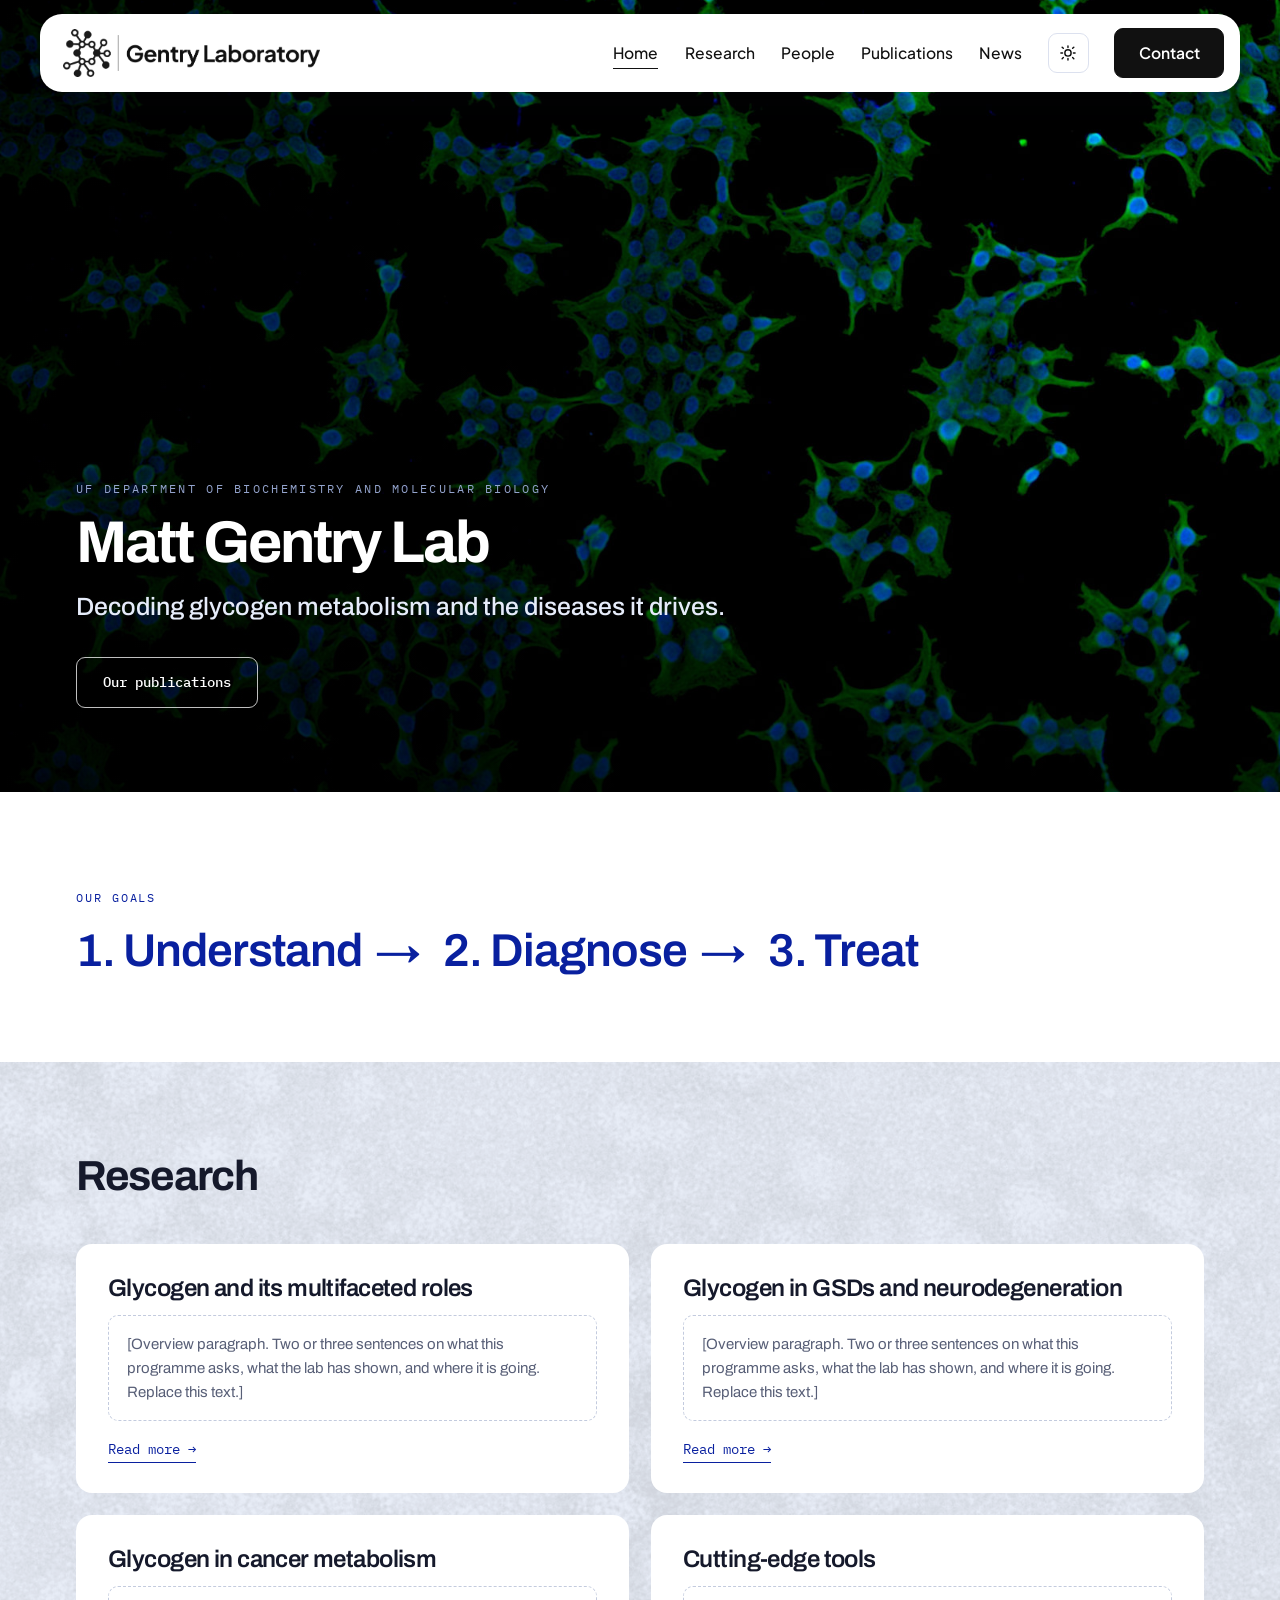
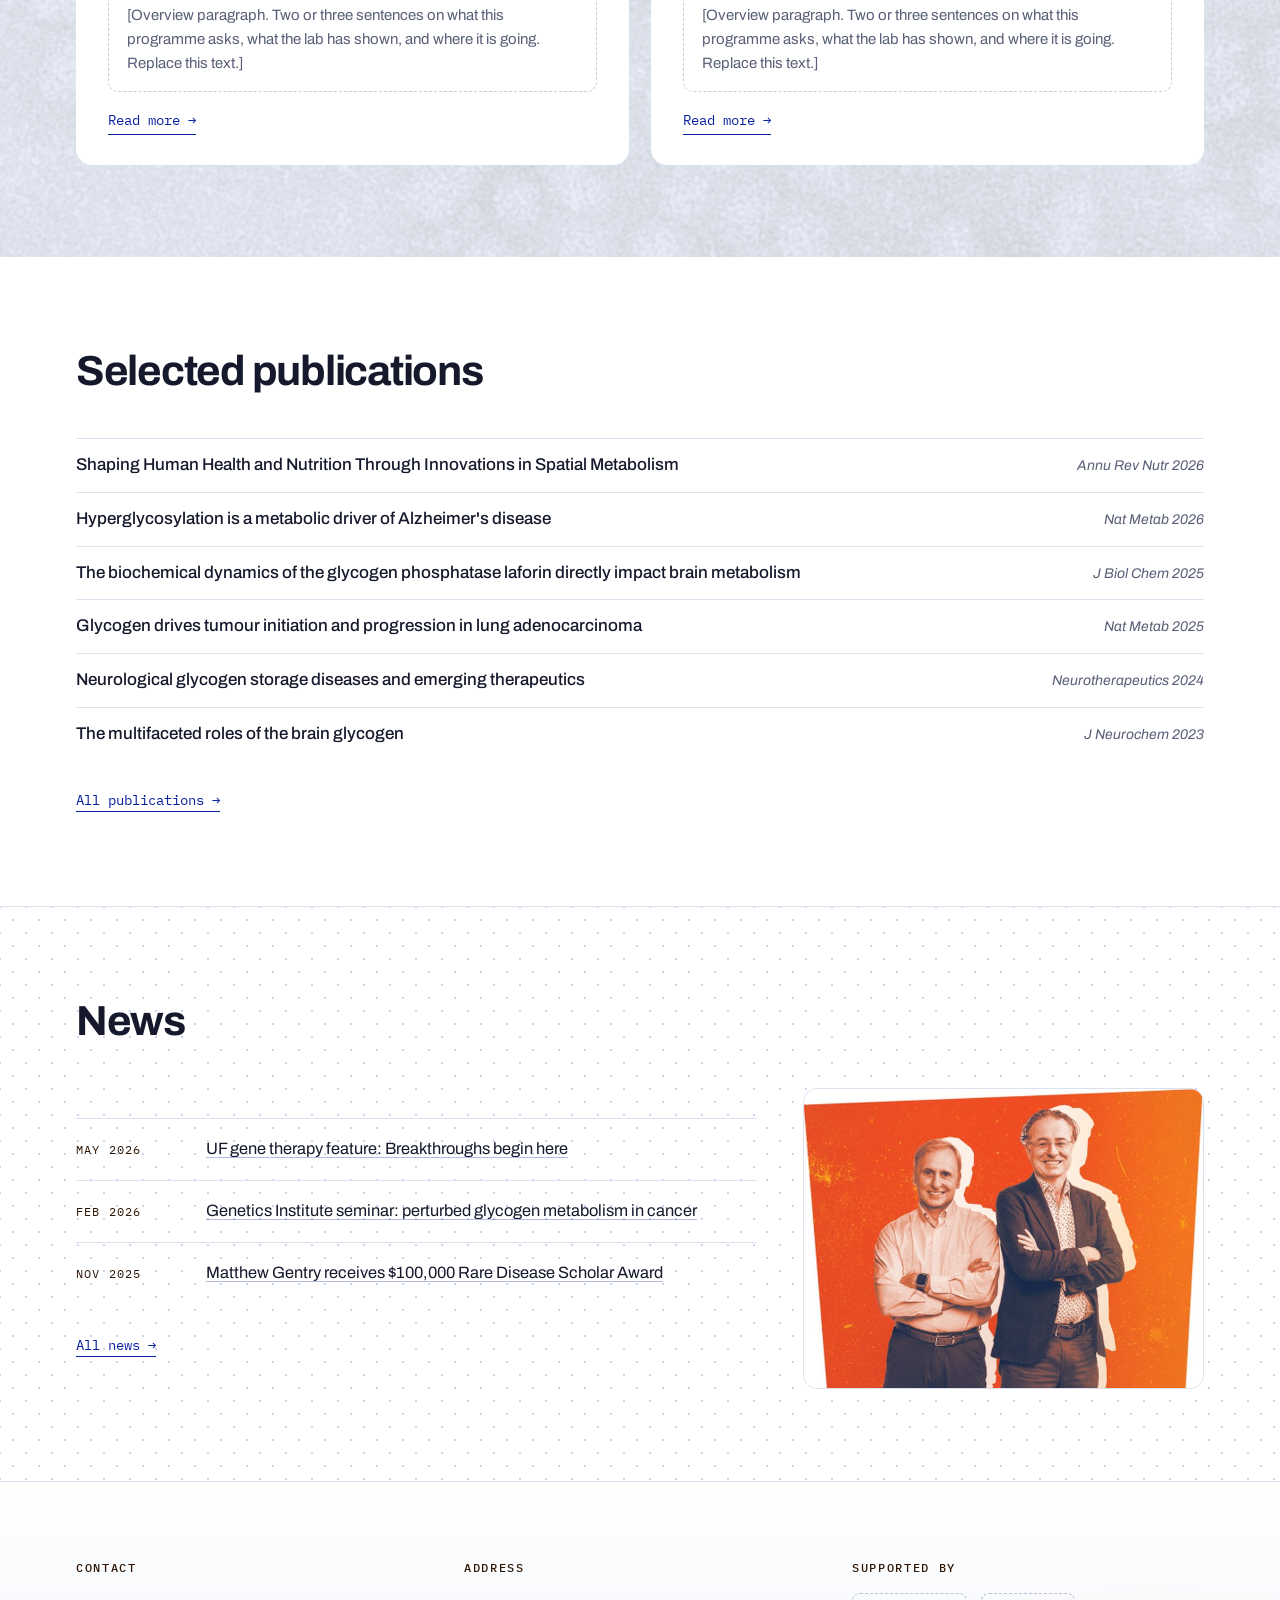
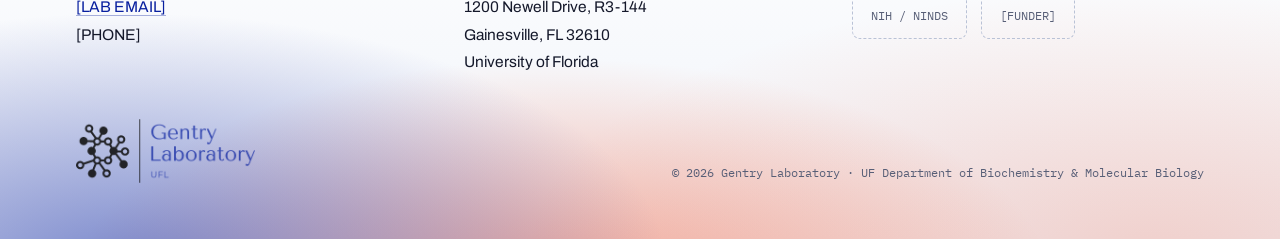
==== index.html @ 94744231 "Update index.html" ====
<!doctype html>
<html lang="en">
<head>
<meta charset="utf-8">
<meta name="viewport" content="width=device-width,initial-scale=1">
<title>Gentry Laboratory</title>
<meta name="description" content="The Gentry Laboratory at the University of Florida studies glycogen metabolism and the diseases glycogen drives.">
<link rel="icon" href="assets/favicon-simple-512.png" type="image/png" sizes="512x512">
<link rel="icon" href="assets/favicon-simple-32.png" type="image/png" sizes="32x32">
<link rel="apple-touch-icon" href="assets/apple-touch-icon.png">
<meta name="robots" content="noindex">
<script>(function(){try{var r=document.documentElement,q=matchMedia("(prefers-color-scheme: dark)");function set(d){r.classList.toggle("dark",d);}var t=localStorage.getItem("gl-theme");set(t?t==="dark":q.matches);if(!t)q.addEventListener("change",function(e){if(!localStorage.getItem("gl-theme"))set(e.matches);});}catch(e){}})();</script>
<link rel="preconnect" href="https://fonts.googleapis.com">
<link rel="preconnect" href="https://fonts.gstatic.com" crossorigin>
<link rel="stylesheet" href="https://fonts.googleapis.com/css2?family=Archivo:wght@400;500;600;700&family=Plus+Jakarta+Sans:wght@400;500;700&family=IBM+Plex+Mono:wght@400;500&display=swap">
<link rel="stylesheet" href="assets/site.css?v=2a175219">
</head>
<body>
<div class="headwrap">
  <header class="head">
    <a href="index.html" aria-label="Gentry Laboratory, home"><img src="assets/logo-lockup.png" alt="Gentry Laboratory, University of Florida"></a>
    <nav class="nav">
      <a href="index.html" class="on">Home</a>
      <span class="navitem"><a href="index.html#research">Research</a><span class="dropwrap"><span class="drop"><a href="index.html#r1">Glycogen and its multifaceted roles</a><a href="index.html#r2">Glycogen in GSDs and neurodegeneration</a><a href="index.html#r3">Glycogen in cancer metabolism</a><a href="index.html#r4">Cutting-edge tools</a></span></span></span>
      <span class="navitem"><a href="people.html">People</a><span class="dropwrap"><span class="drop"><a href="people.html#pi">Principal Investigator</a><a href="people.html#postdocs">Postdoctoral Associates</a><a href="people.html#phd-students">PhD Students</a><a href="people.html#masters-students">Master's Students</a><a href="people.html#staff">Staff</a><a href="people.html#undergraduates">Undergraduate Researchers</a><a href="people.html#alumni">Alumni</a></span></span></span>
      <a href="publications.html">Publications</a>
      <a href="news.html">News</a>
    </nav>
    <button class="themebtn" type="button" id="themebtn" aria-label="Switch colour theme"><svg class="sun" viewBox="0 0 24 24" fill="none" stroke="currentColor" stroke-width="1.9" stroke-linecap="round" aria-hidden="true"><circle cx="12" cy="12" r="4.2"/><path d="M12 2.5v2.2M12 19.3v2.2M4.2 4.2l1.6 1.6M18.2 18.2l1.6 1.6M2.5 12h2.2M19.3 12h2.2M4.2 19.8l1.6-1.6M18.2 5.8l1.6-1.6"/></svg><svg class="moon" viewBox="0 0 24 24" fill="none" stroke="currentColor" stroke-width="1.9" stroke-linecap="round" stroke-linejoin="round" aria-hidden="true"><path d="M20.5 14.6A8.6 8.6 0 0 1 9.4 3.5a8.6 8.6 0 1 0 11.1 11.1Z"/></svg></button>
    <a class="btn" href="contact.html">Contact</a>
  </header>
</div>
<section class="hero" id="top">
  <img class="bg" src="assets/hero-1600.jpg" srcset="assets/hero-1000.jpg 1000w, assets/hero-1600.jpg 1600w, assets/hero-2400.jpg 2400w" sizes="100vw" alt="Fluorescence micrograph from the Gentry Lab: clusters of cultured cells with green cytoskeletal staining and blue nuclei on a black field">
  <div class="scrim"></div>
  <div class="scrim2"></div>
  <div class="hero-in">
    <div class="shell">
      <p class="eyebrow">UF Department of Biochemistry and Molecular Biology</p>
      <h1>Matt Gentry Lab</h1>
      <p class="tagline">Decoding glycogen metabolism and the diseases it drives.</p>
      <div class="cta">
        <a class="btn light" href="publications.html">Our publications</a>
      </div>
    </div>
  </div>
</section>

<section class="approach shell">
  <div class="top">
    <p class="eyebrow">Our goals</p>
    <p class="arc">
      <span class="cell">1. Understand <span class="ar">&rarr;</span></span>
      <span class="cell">2. Diagnose <span class="ar">&rarr;</span></span>
      <span class="cell">3. Treat</span>
    </p>
  </div>
</section>

<section class="research" id="research">
  <div class="shell">
    <h2 class="pagetitle" style="margin-bottom:44px">Research</h2>
    <div class="pillars">
      <div class="pillar" id="r1"><h3>Glycogen and its multifaceted roles</h3><p class="ph-block">[Overview paragraph. Two or three sentences on what this programme asks, what the lab has shown, and where it is going. Replace this text.]</p><a class="more" href="#">Read more &rarr;</a></div>
      <div class="pillar" id="r2"><h3>Glycogen in GSDs and neurodegeneration</h3><p class="ph-block">[Overview paragraph. Two or three sentences on what this programme asks, what the lab has shown, and where it is going. Replace this text.]</p><a class="more" href="#">Read more &rarr;</a></div>
      <div class="pillar" id="r3"><h3>Glycogen in cancer metabolism</h3><p class="ph-block">[Overview paragraph. Two or three sentences on what this programme asks, what the lab has shown, and where it is going. Replace this text.]</p><a class="more" href="#">Read more &rarr;</a></div>
      <div class="pillar" id="r4"><h3>Cutting-edge tools</h3><p class="ph-block">[Overview paragraph. Two or three sentences on what this programme asks, what the lab has shown, and where it is going. Replace this text.]</p><a class="more" href="#">Read more &rarr;</a></div>
    </div>
  </div>
</section>


<section class="pubs" id="publications">
  <div class="shell">
    <h2 class="pagetitle" style="margin-bottom:44px">Selected publications</h2>
    <div class="publist">
      <a target="_blank" rel="noopener" class="pubitem compact" href="https://pubmed.ncbi.nlm.nih.gov/42154815/"><span class="pubtitle">Shaping Human Health and Nutrition Through Innovations in Spatial Metabolism</span><span class="pubjournal">Annu Rev Nutr 2026</span></a>
      <a target="_blank" rel="noopener" class="pubitem compact" href="https://pubmed.ncbi.nlm.nih.gov/42265388/"><span class="pubtitle">Hyperglycosylation is a metabolic driver of Alzheimer's disease</span><span class="pubjournal">Nat Metab 2026</span></a>
      <a target="_blank" rel="noopener" class="pubitem compact" href="https://pubmed.ncbi.nlm.nih.gov/41443417/"><span class="pubtitle">The biochemical dynamics of the glycogen phosphatase laforin directly impact brain metabolism</span><span class="pubjournal">J Biol Chem 2025</span></a>
      <a target="_blank" rel="noopener" class="pubitem compact" href="https://pubmed.ncbi.nlm.nih.gov/40069440/"><span class="pubtitle">Glycogen drives tumour initiation and progression in lung adenocarcinoma</span><span class="pubjournal">Nat Metab 2025</span></a>
      <a target="_blank" rel="noopener" class="pubitem compact" href="https://pubmed.ncbi.nlm.nih.gov/39277505/"><span class="pubtitle">Neurological glycogen storage diseases and emerging therapeutics</span><span class="pubjournal">Neurotherapeutics 2024</span></a>
      <a target="_blank" rel="noopener" class="pubitem compact" href="https://pubmed.ncbi.nlm.nih.gov/37554056/"><span class="pubtitle">The multifaceted roles of the brain glycogen</span><span class="pubjournal">J Neurochem 2023</span></a>
    </div>
    <div style="margin-top:26px"><a class="more" href="publications.html">All publications &rarr;</a></div>
  </div>
</section>

<section class="news" id="news">
  <div class="shell">
  <h2 class="pagetitle" style="margin-bottom:44px">News</h2>
  <div class="newshome">
    <div class="newscol">
    <div class="newsitem"><span class="d">May 2026</span><span class="x"><a target="_blank" rel="noopener" href="https://floridaphysician.med.ufl.edu/2026/05/22/breakthroughs-begin-here/">UF gene therapy feature: Breakthroughs begin here</a></span></div>
    <div class="newsitem"><span class="d">Feb 2026</span><span class="x"><a target="_blank" rel="noopener" href="https://www.facebook.com/watch/?v=944031398188095">Genetics Institute seminar: perturbed glycogen metabolism in cancer</a></span></div>
    <div class="newsitem"><span class="d">Nov 2025</span><span class="x"><a target="_blank" rel="noopener" href="https://www.oxfordharrington.org/events-news/news/oxford-harrington-rare-disease-centre-announces-2025-scholars-advancing-promising-treatments">Matthew Gentry receives $100,000 Rare Disease Scholar Award</a></span></div>
      <div style="margin-top:28px"><a class="more" href="news.html">All news &rarr;</a></div>
    </div>
    <a target="_blank" rel="noopener" class="newshero" href="https://floridaphysician.med.ufl.edu/2026/05/22/breakthroughs-begin-here/" aria-label="Breakthroughs begin here"><img src="assets/news-gene-therapy.jpg" alt="" style="object-position:center top"></a>
  </div>
  </div>
</section>

<footer class="foot">
  <div class="shell">
    <div class="footgrid">
      <div>
        <h4>Contact</h4>
        <p><a href="mailto:[LAB EMAIL]">[LAB EMAIL]</a><br>[PHONE]</p>
      </div>
      <div>
        <h4>Address</h4>
        <p>1200 Newell Drive, R3-144<br>Gainesville, FL 32610<br>University of Florida</p>
      </div>
      <div>
        <h4>Supported by</h4>
        <div class="funders"><span class="funder">NIH / NINDS</span><span class="funder">[FUNDER]</span></div>
      </div>
    </div>
    <div class="footlogo">
      <img class="flogo" src="assets/logo-stack.png" alt="Gentry Laboratory">
      <span class="copy">© 2026 Gentry Laboratory · UF Department of Biochemistry &amp; Molecular Biology</span>
    </div>
  </div>
</footer>
<script>
(function(){
  var els=[document.querySelector(".headwrap"),document.querySelector(".filterbar")].filter(Boolean);
  if(!els.length) return;
  var veil=document.querySelector(".topveil");
  var last=window.scrollY, queued=false;
  var quiet=location.hash?Date.now()+1400:0;
  document.addEventListener("click",function(ev){
    var a=ev.target.closest&&ev.target.closest('a[href*="#"]');
    if(a) quiet=Date.now()+1400;
  },true);
  function show(y){
    els.forEach(function(e){e.classList.remove("tuck");});
    if(veil) veil.classList[y>260?"add":"remove"]("show");
  }
  function onScroll(){
    var y=window.scrollY, d=y-last;
    if(Date.now()<quiet || Math.abs(d)>600){ show(y); last=y; queued=false; return; }
    if(Math.abs(d)>5){
      if(d>0 && y>260){
        els.forEach(function(e){e.classList.add("tuck");});
        if(veil) veil.classList.remove("show");
      } else if(d<0){ show(y); }
      last=y;
    }
    queued=false;
  }
  window.addEventListener("scroll",function(){
    if(!queued){queued=true;requestAnimationFrame(onScroll);}
  },{passive:true});
  window.addEventListener("hashchange",function(){ quiet=Date.now()+1400; show(window.scrollY); last=window.scrollY; });
})();
(function(){
  var btn=document.getElementById("themebtn"); if(!btn) return;
  btn.addEventListener("click",function(){
    var root=document.documentElement, dark=root.classList.toggle("dark");
    try{ localStorage.setItem("gl-theme", dark?"dark":"light"); }catch(e){}
  });
})();
</script>

<!-- Cloudflare Web Analytics (skipped on opted-out devices) -->
<script>(function(){
  var q = location.search;
  try{
    if (q.indexOf("noanalytics=1") > -1) localStorage.setItem("gl-noanalytics","1");
    else if (q.indexOf("analytics=1") > -1) localStorage.removeItem("gl-noanalytics");
    if (localStorage.getItem("gl-noanalytics") === "1") return;
  }catch(e){}
  var t = document.createElement("script");
  t.type = "module";
  t.src = "https://static.cloudflareinsights.com/beacon.min.js";
  t.setAttribute("data-cf-beacon", '{"token": "f812dd72ef894d2ea5d8bd4d381425f9"}');
  document.head.appendChild(t);
})();</script>
<!-- End Cloudflare Web Analytics -->
</body>
</html>
---- assets/site.css ----
:root{
  --blue:#09209F; --blue-deep:#050F63; --brown:#2E1706;
  --peri:#E8EDF7; --grey:#F2F2F2; --white:#FFFFFF;
  --ink:#15192B; --muted:#585F77; --line:#DCE1EF;
  --shell:1240px; --pad:56px;
}
*{box-sizing:border-box;}
html{scroll-behavior:smooth;}
body{
  margin:0;background:var(--white);color:var(--ink);
  font-family:"Archivo",system-ui,-apple-system,"PingFang SC","Microsoft YaHei",sans-serif;
  font-size:17px;line-height:1.62;-webkit-font-smoothing:antialiased;overflow-x:hidden;
}
a{color:var(--blue);}
a:hover{color:var(--blue-deep);}
:focus-visible{outline:2px solid var(--blue);outline-offset:3px;border-radius:2px;}
img{max-width:100%;display:block;}
/* ---------- dark theme (class on <html>) ---------- */
.dark body{background:#0A0D16;color:#E9EDF8;}
.dark .head{background:#141A2E;box-shadow:0 2px 6px rgba(0,0,0,.40),0 18px 44px rgba(0,0,0,.50);}
.dark .nav a{color:#E9EDF8;}
.dark .nav a.on,.dark .nav a:hover{border-bottom-color:#E9EDF8;}
.dark .head .btn{background:#FFFFFF;border-color:#FFFFFF;color:#0A0D16;}
.dark .head .btn:hover{background:#DDE3F5;border-color:#DDE3F5;color:#0A0D16;}
.dark .drop{background:#141A2E;border-color:rgba(255,255,255,.16);}
.dark .drop a{color:#E9EDF8;}
.dark .drop a:hover{background:rgba(255,255,255,.08);color:#FFFFFF;}
.dark .themebtn{border-color:rgba(255,255,255,.22);color:#E9EDF8;}
.dark .themebtn:hover{background:rgba(255,255,255,.10);}

.dark .approach{background:#0A0D16;}
.dark .eyebrow{color:#8CA4FF;}
.dark .arc{color:#8CA4FF;}
.dark .step{border-top-color:#8CA4FF;}
.dark .step p{color:#B6BDD4;}

.dark .research{background:#0C1120;}
.dark .research::before{background-image:url(research-cells.jpg);opacity:.30;mix-blend-mode:normal;}
.dark .research::after{content:"";position:absolute;inset:0;z-index:0;
  background:linear-gradient(180deg,rgba(10,13,22,.45),rgba(10,13,22,.62));}
.dark .pagetitle{color:#FFFFFF;}
.dark .pillar{background:rgba(16,21,38,.82);border:1px solid rgba(255,255,255,.10);}
.dark .pillar h3{color:#FFFFFF;}
.dark .pillar p{color:#B6BDD4;}
.dark .pillar .tag{color:#8CA4FF;}
.dark .pillar .ph-block{color:#B6BDD4;border-color:rgba(255,255,255,.22);}
.dark .more{color:#8CA4FF;border-bottom-color:#8CA4FF;}

.dark .pubs{background:#0A0D16;}
.dark .publist{border-top-color:rgba(255,255,255,.14);}
.dark .pubitem{border-bottom-color:rgba(255,255,255,.10);}
.dark .pubtitle,.dark .pubitem.compact .pubtitle{color:#E9EDF8;}
.dark .pubitem.compact:hover .pubtitle{color:#8CA4FF;}
.dark .pubauthors{color:#98A0B8;}
.dark .pubauthors b{color:#E9EDF8;}
.dark .pubjournal{color:#98A0B8;}
.dark .publink{color:#9FB2FF;border-color:rgba(255,255,255,.20);}
.dark .publink:hover{border-color:#9FB2FF;background:rgba(159,178,255,.12);}
.dark .pubstamp,.dark .empty{color:#98A0B8;}
.dark .featured{background:rgba(255,255,255,.05);}

.dark .topveil{background:#0A0D16;}
.dark .filterbar{background:#0A0D16;border-bottom-color:rgba(255,255,255,.12);}
.dark .filterlabel{color:#7E86A0;}
.dark .chip{background:transparent;color:#AEB6CE;border-color:rgba(255,255,255,.20);}
.dark .chip:hover{border-color:#9FB2FF;color:#9FB2FF;}
.dark .chip[aria-pressed="true"]{background:#2E4BD6;border-color:#2E4BD6;color:#FFFFFF;}
.dark .filterbar select,.dark .filterbar input{
  background:rgba(255,255,255,.05);color:#E9EDF8;border-color:rgba(255,255,255,.20);}
.dark .filterbar input::placeholder{color:#7E86A0;}
.dark .filterbar select:focus,.dark .filterbar input:focus{border-color:#9FB2FF;}
.dark .pubcount{color:#98A0B8;}

.dark .news{
  background-color:#0C1120;border-top-color:rgba(255,255,255,.10);border-bottom-color:rgba(255,255,255,.10);
  background-image:
    radial-gradient(circle, rgba(255,255,255,.13) 1.4px, transparent 1.5px),
    radial-gradient(circle, rgba(255,255,255,.13) 1.4px, transparent 1.5px);}
.dark .newsitem{border-top-color:rgba(255,255,255,.12);}
.dark .newsitem .d{color:#8CA4FF;}
.dark .newsitem .x a{color:#E9EDF8;border-bottom-color:rgba(140,164,255,.45);}
.dark .newsitem .x a:hover{color:#8CA4FF;border-bottom-color:#8CA4FF;}
.dark .newshero{border-color:rgba(255,255,255,.16);background:#0C1120;}
.dark .newslist{border-top-color:rgba(255,255,255,.14);}
.dark .newsrow{border-bottom-color:rgba(255,255,255,.10);}
.dark .newsrow .thumb{border-color:rgba(255,255,255,.16);background:linear-gradient(150deg,#1A2138,#141A2E);}
.dark .ntype{color:#9FB2FF;border-color:rgba(255,255,255,.20);}
.dark .ndate,.dark .nsum,.dark .nsrc{color:#98A0B8;}
.dark .newsrow:hover .nt{color:#8CA4FF;}

.dark .masthead{background:#0C1120;}
.dark .masthead::before{opacity:.22;mix-blend-mode:normal;}
.dark .masthead h1{color:#FFFFFF;}
.dark .mh-contact::after{background:linear-gradient(rgba(10,13,22,.60),rgba(10,13,22,.72));}
.dark .mh-contact h1{color:#FFFFFF;}

.dark .group{border-color:rgba(255,255,255,.12);}
.dark .grouphead{border-bottom-color:rgba(255,255,255,.12);}
.dark .grouphead h2{color:#FFFFFF;}
.dark .grouphead .count{color:#98A0B8;}
.dark .person .shot,.dark .pi-row .shot{background:#161C31;color:#5A648C;}
.dark .person .nm{color:#E9EDF8;}
.dark .person .rl,.dark .person .ri{color:#AEB6CE;}
.dark .pi-row .bio h3{color:#FFFFFF;}
.dark .pi-row .bio .rl{color:#8CA4FF;}
.dark .pi-row .bio p{color:#B6BDD4;}
.dark .alumni{background:#0C1120;}
.dark .alum{border-top-color:rgba(255,255,255,.12);}
.dark .alum b{color:#E9EDF8;}
.dark .alum .yrs,.dark .alum .now{color:#98A0B8;}
.dark .groupshot figcaption{color:#98A0B8;}

.dark .field label,.dark fieldset.reasons legend{color:#E9EDF8;}
.dark .field input,.dark .field textarea{color:#E9EDF8;border-bottom-color:rgba(255,255,255,.22);}
.dark .field input::placeholder,.dark .field textarea::placeholder{color:#7E86A0;}
.dark .field input:focus,.dark .field textarea:focus{border-bottom-color:#9FB2FF;}
.dark .reasons label{color:#AEB6CE;}
.dark .reasons label:hover{color:#9FB2FF;}
.dark .formnote{color:#98A0B8;}
.dark .submit{background:#2E4BD6;border-color:#2E4BD6;}
.dark .submit:hover{background:#3D5AE8;border-color:#3D5AE8;}
.dark .side{background:rgba(255,255,255,.06);}
.dark .side h3{color:#9FB2FF;}
.dark .side p{color:#D3D9EA;}
.dark .side a{color:#E9EDF8;border-bottom-color:rgba(140,164,255,.45);}

.dark .foot{
  background:
    radial-gradient(62% 105% at 10% 108%, rgba(9,32,159,.65) 0%, rgba(9,32,159,0) 68%),
    radial-gradient(55% 95% at 44% 116%, rgba(250,70,22,.42) 0%, rgba(250,70,22,0) 70%),
    radial-gradient(72% 110% at 90% 104%, rgba(250,70,22,.22) 0%, rgba(250,70,22,0) 68%),
    linear-gradient(180deg,#0A0D16 0%,#0C1224 100%);}
.dark .foot,.dark .foot p{color:#C4CBE0;}
.dark .foot h4{color:#8CA4FF;}
.dark .foot a{color:#E9EDF8;border-bottom-color:rgba(140,164,255,.45);}
.dark .copy{color:#98A0B8;}
.dark .funder{border-color:rgba(255,255,255,.24);color:#B6BDD4;}
.dark .flogo{content:url(logo-stack-white.png);}
.dark .head img{content:url(logo-lockup-white.png);}

/* theme toggle button */
.themebtn{
  appearance:none;background:transparent;cursor:pointer;
  border:1.5px solid var(--line);border-radius:9px;
  width:2.6em;height:2.6em;font-size:clamp(12.9px,1.22vw,17.5px);
  display:flex;align-items:center;justify-content:center;color:#111111;
  transition:background .15s ease,border-color .15s ease;flex:none;
}
.themebtn:hover{background:#F1F3F9;}
.themebtn svg{width:1.15em;height:1.15em;display:block;}
.themebtn .moon{display:none;}
.dark .themebtn .moon{display:block;}
.dark .themebtn .sun{display:none;}

@media (prefers-reduced-motion: reduce){*{animation-duration:.001ms !important;transition-duration:.001ms !important;}}

.shell{max-width:var(--shell);margin:0 auto;padding:0 var(--pad);}
.eyebrow{
  font-family:"IBM Plex Mono",ui-monospace,monospace;
  font-size:12px;letter-spacing:.16em;text-transform:uppercase;color:var(--blue);margin:0;
}
h1,h2,h3{margin:0;text-wrap:balance;}
h2.sec{font-family:"Archivo",sans-serif;font-weight:700;font-size:38px;line-height:1.12;letter-spacing:-.028em;color:var(--ink);}
.lede{font-size:18.5px;line-height:1.62;color:var(--muted);margin:0;}
.sechead{display:flex;flex-direction:column;gap:12px;margin-bottom:44px;max-width:62ch;}
.more{
  font-family:"IBM Plex Mono",ui-monospace,monospace;font-size:13.5px;text-decoration:none;
  color:var(--blue);border-bottom:1.5px solid var(--blue);align-self:start;padding-bottom:2px;
}

/* ---------- floating header ---------- */
.headwrap{position:fixed;top:14px;left:0;right:0;z-index:60;padding:0 24px;pointer-events:none;
  transition:transform .26s cubic-bezier(.4,0,.2,1);}
.headwrap.tuck{transform:translateY(calc(-100% - 22px));}
.headwrap.tuck .head{pointer-events:none;}
.headwrap.solid{top:0;padding:14px 24px;background:var(--white);border-bottom:1px solid var(--line);}
.headwrap.solid .head{box-shadow:none;}
.head{
  max-width:calc(var(--shell) - 40px);margin:0 auto;pointer-events:auto;
  background:var(--white);border-radius:22px;
  box-shadow:0 2px 6px rgba(21,25,43,.06),0 14px 40px rgba(21,25,43,.10);
  display:flex;align-items:center;gap:clamp(14px,2vw,28px);padding:14px 16px 14px clamp(16px,1.8vw,26px);
}
.head img{height:clamp(41px,3.75vw,54px);width:auto;}
.nav{margin-left:auto;display:flex;gap:clamp(16px,2.05vw,29px);align-items:center;
  font-family:"Plus Jakarta Sans",system-ui,sans-serif;font-size:clamp(13.5px,1.22vw,17.5px);font-weight:500;}
.nav a{text-decoration:none;color:#111111;padding:2px 0;
  border-top:1.5px solid transparent;border-bottom:1.5px solid transparent;}
.nav a.on,.nav a:hover{border-bottom-color:#111111;}
.navitem{position:relative;display:inline-flex;}
.dropwrap{position:absolute;top:100%;left:-16px;padding-top:16px;z-index:70;
  opacity:0;visibility:hidden;transform:translateY(-6px);
  transition:opacity .16s ease,transform .16s ease,visibility 0s .16s;}
.navitem:hover .dropwrap,.navitem:focus-within .dropwrap{
  opacity:1;visibility:visible;transform:none;transition-delay:0s;}
.drop{display:flex;flex-direction:column;min-width:246px;padding:8px;
  background:var(--white);border:1px solid var(--line);border-radius:13px;
  box-shadow:0 4px 10px rgba(21,25,43,.06),0 18px 44px rgba(21,25,43,.13);}
.drop a{font-family:"Plus Jakarta Sans",system-ui,sans-serif;font-size:14.5px;font-weight:500;
  padding:8px 12px;border-radius:8px;border-bottom:0;white-space:nowrap;color:var(--ink);}
.drop a:hover{background:var(--peri);color:var(--blue);border-bottom-color:transparent;}
[id]{scroll-margin-top:148px;}
.btn{
  font-family:"IBM Plex Mono",ui-monospace,monospace;font-size:14px;text-decoration:none;font-weight:500;
  padding:13px 26px;border-radius:9px;display:inline-block;
  background:var(--brown);color:var(--white);border:1.5px solid var(--brown);
  transition:background .16s ease,color .16s ease;
}
.btn:hover{background:#48260C;color:var(--white);border-color:#48260C;}
.head .btn{background:#111111;border-color:#111111;font-family:"Plus Jakarta Sans",system-ui,sans-serif;
  font-weight:600;font-size:clamp(13.5px,1.22vw,17.5px);padding:0.72em 1.5em;}
.head .btn:hover{background:#1C1C1C;border-color:#1C1C1C;}
.btn.light{background:var(--white);color:var(--blue);border-color:var(--white);}
.btn.light:hover{background:var(--peri);color:var(--blue-deep);border-color:var(--peri);}

/* ---------- hero (homepage) ---------- */
.hero{position:relative;min-height:88vh;display:flex;align-items:flex-end;overflow:hidden;background:#000;}
.hero .bg{position:absolute;inset:0;width:100%;height:100%;object-fit:cover;}
.hero .scrim{position:absolute;inset:0;background:linear-gradient(90deg,rgba(0,0,0,.80) 0%,rgba(0,0,0,.55) 38%,rgba(0,0,0,.12) 72%,rgba(0,0,0,0) 100%);}
.hero .scrim2{position:absolute;inset:0;background:linear-gradient(0deg,rgba(0,0,0,.55) 0%,rgba(0,0,0,0) 42%);}
.hero-in{position:relative;width:100%;padding:0 0 84px;}
.hero h1{
  font-family:"Archivo",sans-serif;font-weight:700;color:#fff;
  font-size:clamp(40px,4.6vw,68px);line-height:1.04;letter-spacing:-.035em;margin:0 0 16px;
}
.hero .tagline{color:#E6ECFA;font-size:25px;line-height:1.35;font-weight:500;margin:0 0 34px;}
.hero .eyebrow{color:#93A3CC;font-size:11.5px;letter-spacing:.2em;margin:0 0 14px;}
.hero .cta{display:flex;gap:14px;flex-wrap:wrap;}
.hero .btn.light{background:transparent;color:#FFFFFF;border-color:rgba(255,255,255,.75);}
.hero .btn.light:hover{background:#FFFFFF;color:var(--blue);border-color:#FFFFFF;}

/* ---------- inner-page masthead ---------- */
.masthead{position:relative;overflow:hidden;background:var(--peri);padding:152px 0 62px;}
.masthead::before{
  content:"";position:absolute;inset:0;z-index:0;
  background:url(research-bg.jpg) center/cover no-repeat;
  opacity:.34;mix-blend-mode:multiply;
}
.masthead > .shell{position:relative;z-index:1;}
.masthead.photo::before{opacity:1;mix-blend-mode:normal;}
.masthead.photo::after{content:"";position:absolute;inset:0;z-index:0;}
.mh-contact{min-height:440px;display:flex;align-items:flex-end;padding-bottom:62px;}
.mh-contact > .shell{width:100%;}
.mh-contact::before{background-image:url(mh-contact.jpg);}
.mh-contact::after{background:linear-gradient(rgba(255,255,255,.55),rgba(255,255,255,.62));}
.mh-people::before{background-image:url(mh-people.jpg);}
.mh-people::after{background:linear-gradient(rgba(8,14,34,.38),rgba(8,14,34,.60));}
.mh-pubs::before{background-image:url(mh-publications.jpg);}
.mh-pubs::after{background:linear-gradient(rgba(6,10,25,.42),rgba(6,10,25,.55));}
.mh-people h1,.mh-pubs h1{color:#FFFFFF;}
.headwrap.solid ~ .masthead{padding-top:140px;}
.masthead h1{font-family:"Archivo",sans-serif;font-weight:700;font-size:clamp(38px,4.4vw,56px);line-height:1.06;letter-spacing:-.03em;margin:0;}
.masthead .lede{max-width:56ch;margin-top:16px;}
.pagetitle{font-family:"Archivo",sans-serif;font-weight:700;font-size:clamp(30px,3.4vw,42px);line-height:1.08;letter-spacing:-.03em;margin:0;}

/* ---------- approach ---------- */
.approach{padding:96px var(--pad) 84px;}
.approach .top{display:flex;flex-direction:column;align-items:flex-start;gap:18px;}
.arc{font-family:"Archivo",sans-serif;font-weight:600;color:var(--blue);font-size:clamp(30px,3.6vw,48px);letter-spacing:-.022em;line-height:1.15;margin:0;width:100%;display:flex;flex-wrap:wrap;align-items:baseline;gap:.12em .5em;}
.arc .cell{display:flex;align-items:baseline;gap:.28em;}
.arc .ar{font-weight:400;}
.approach .top .blurb{max-width:60ch;font-size:17.5px;color:var(--muted);margin:6px 0 0;}
@media (max-width:760px){
  .arc{flex-direction:column;align-items:flex-start;gap:.06em;}
  .arc .ar{display:inline-block;transform:rotate(90deg);}
}
.steps{display:grid;grid-template-columns:repeat(3,minmax(0,1fr));gap:28px;margin-top:56px;}
.step{border-top:2px solid var(--blue);padding-top:18px;display:flex;flex-direction:column;gap:9px;}
.step h3{font-family:"Archivo",sans-serif;font-weight:600;font-size:22px;letter-spacing:-.022em;}
.step p{margin:0;font-size:16px;color:var(--muted);line-height:1.6;}

/* ---------- research ---------- */
.research{position:relative;overflow:hidden;background:var(--peri);padding:92px 0;}
.research::before{
  content:"";position:absolute;inset:0;z-index:0;
  background:url(research-bg.jpg) center/cover no-repeat;
  opacity:.30;mix-blend-mode:multiply;
}
.research > .shell{position:relative;z-index:1;}
.pillars{display:grid;grid-template-columns:repeat(2,minmax(0,1fr));gap:22px;}
.pillar{background:var(--white);border-radius:16px;padding:30px 32px;display:flex;flex-direction:column;gap:12px;}
.pillar .tag{font-family:"IBM Plex Mono",ui-monospace,monospace;font-size:11px;letter-spacing:.14em;text-transform:uppercase;color:var(--brown);}
.pillar h3{font-family:"Archivo",sans-serif;font-weight:600;font-size:24px;letter-spacing:-.024em;line-height:1.2;}
.pillar p{margin:0;font-size:16.2px;color:var(--muted);line-height:1.6;}
.pillar .ph-block{border:1px dashed #C3CBDE;border-radius:10px;padding:16px 18px;font-size:15px;color:var(--muted);line-height:1.6;}
.pillar .more{margin-top:auto;padding-top:6px;}
.factrow{display:grid;grid-template-columns:1.15fr .85fr;gap:22px;margin-top:22px;}
.stats{display:grid;grid-template-columns:repeat(3,minmax(0,1fr));gap:22px;background:var(--white);border-radius:16px;padding:28px 32px;}
.stat b{display:block;font-family:"Archivo",sans-serif;font-weight:700;font-size:34px;color:var(--blue);line-height:1.05;letter-spacing:-.025em;font-variant-numeric:tabular-nums;}
.stat span{display:block;font-size:14.5px;color:var(--muted);margin-top:8px;line-height:1.45;}
.leci{background:var(--brown);color:#F0E7DF;border-radius:16px;padding:28px 32px;display:flex;flex-direction:column;gap:10px;}
.leci h3{font-family:"Archivo",sans-serif;font-weight:600;font-size:20px;color:#fff;line-height:1.25;letter-spacing:-.02em;}
.leci p{margin:0;font-size:15.5px;line-height:1.55;color:#CBB9AC;}

/* ---------- people (homepage preview) ---------- */
.people{padding:92px var(--pad);}
.peoplegrid{display:grid;grid-template-columns:320px minmax(0,1fr);gap:44px;}
.pi{border:1px solid var(--line);border-radius:16px;overflow:hidden;background:var(--white);}
.pi .ph{aspect-ratio:4/5;background:linear-gradient(155deg,#DCE2F2,#B9C4E4);display:flex;align-items:flex-end;justify-content:center;padding-bottom:14px;font-family:"Archivo",sans-serif;font-weight:700;font-size:48px;letter-spacing:-.02em;color:#7C88B4;}
.pi .txt{padding:22px 24px;display:flex;flex-direction:column;gap:8px;}
.pi h3{font-family:"Archivo",sans-serif;font-weight:700;font-size:21px;letter-spacing:-.024em;}
.pi .role{font-size:14.5px;color:var(--blue);margin:0;}
.pi p{margin:0;font-size:14.8px;color:var(--muted);line-height:1.55;}
.roster{display:grid;grid-template-columns:repeat(3,minmax(0,1fr));gap:18px;align-content:start;}
.member{border:1px solid var(--line);border-radius:14px;padding:18px;display:flex;flex-direction:column;gap:12px;}
.member .av{width:46px;height:46px;border-radius:50%;background:var(--peri);display:flex;align-items:center;justify-content:center;font-family:"IBM Plex Mono",ui-monospace,monospace;font-size:14px;color:var(--blue);}
.member b{font-family:"Archivo",sans-serif;font-size:15px;font-weight:600;display:block;}
.member span{font-size:13px;color:var(--muted);display:block;margin-top:2px;}

/* ---------- publications ---------- */
.pubs{background:var(--white);padding:92px 0;}
.publist{display:flex;flex-direction:column;border-top:1px solid var(--line);}
.pub{display:grid;grid-template-columns:74px minmax(0,1fr) 128px;gap:26px;align-items:baseline;padding:20px 0;border-bottom:1px solid var(--line);}
.pub .yr{font-family:"IBM Plex Mono",ui-monospace,monospace;font-size:13px;color:var(--muted);font-variant-numeric:tabular-nums;}
.pub .ttl{font-size:17px;line-height:1.45;}
.pub .lnk{font-family:"IBM Plex Mono",ui-monospace,monospace;font-size:12.5px;color:var(--blue);text-align:right;text-decoration:none;border-bottom:1px solid rgba(9,32,159,.35);justify-self:end;}
.ph-row{border:1px dashed #C7CDDD;border-radius:8px;padding:9px 13px;font-family:"IBM Plex Mono",ui-monospace,monospace;font-size:12.5px;color:var(--muted);}

/* ---------- news ---------- */
.news{
  padding:92px 0;
  background-color:var(--white);
  background-image:
    radial-gradient(circle, rgba(9,32,159,.20) 1.4px, transparent 1.5px),
    radial-gradient(circle, rgba(9,32,159,.20) 1.4px, transparent 1.5px);
  background-size:26px 26px, 26px 26px;
  background-position:0 0, 13px 13px;
  border-top:1px solid var(--line);
  border-bottom:1px solid var(--line);
}
.newsgrid{display:grid;grid-template-columns:repeat(2,minmax(0,1fr));gap:0 46px;}
.newshome{display:grid;grid-template-columns:minmax(0,1.7fr) minmax(0,1fr);gap:46px;align-items:center;}
.newscol{display:flex;flex-direction:column;}
.newshero{
  display:block;aspect-ratio:4/3;border-radius:14px;overflow:hidden;
  border:1px solid var(--line);background:var(--white);
}
.newshero img{width:100%;height:100%;object-fit:cover;}
@media (max-width:1080px){.newshero{max-width:420px;}}
.newsitem{display:grid;grid-template-columns:110px minmax(0,1fr);gap:20px;padding:18px 0;border-top:1px solid var(--line);align-items:baseline;}
.newsitem .d{font-family:"IBM Plex Mono",ui-monospace,monospace;font-size:11.5px;letter-spacing:.1em;text-transform:uppercase;color:var(--brown);}
.newsitem .x{font-size:16.4px;line-height:1.5;}
.newsitem .x a{text-decoration:none;color:inherit;border-bottom:1px solid rgba(9,32,159,.3);}
.newsitem .x a:hover{color:var(--blue);border-bottom-color:var(--blue);}

/* ---------- join ---------- */
.join{background:var(--blue);color:#E4EAF8;padding:84px 0;}
.joingrid{display:grid;grid-template-columns:minmax(0,1fr) auto;gap:44px;align-items:center;}
.join h2{font-family:"Archivo",sans-serif;font-weight:700;font-size:clamp(28px,3.2vw,40px);color:#fff;line-height:1.1;letter-spacing:-.03em;max-width:20ch;margin:0 0 14px;}
.join p{margin:0;color:#C3D0EE;font-size:17px;max-width:54ch;}

/* ---------- footer ---------- */
.foot{
  position:relative;padding:76px 0 56px;
  background:
    radial-gradient(62% 105% at 10% 108%, rgba(9,32,159,.50) 0%, rgba(9,32,159,0) 68%),
    radial-gradient(55% 95% at 44% 116%, rgba(250,70,22,.44) 0%, rgba(250,70,22,0) 70%),
    radial-gradient(72% 110% at 90% 104%, rgba(250,70,22,.20) 0%, rgba(250,70,22,0) 68%),
    linear-gradient(180deg,#FFFFFF 0%,#EEF2F9 100%);
}
.footgrid{display:grid;grid-template-columns:1fr 1fr 1fr;gap:36px;}
.foot h4{font-family:"IBM Plex Mono",ui-monospace,monospace;font-size:12px;letter-spacing:.14em;text-transform:uppercase;color:var(--brown);margin:0 0 16px;font-weight:500;}
.foot p{margin:0;font-size:15.5px;line-height:1.75;color:var(--ink);}
.foot a{text-decoration:none;border-bottom:1px solid rgba(9,32,159,.35);}
.footlogo{margin-top:44px;display:flex;align-items:flex-end;justify-content:space-between;gap:30px;flex-wrap:wrap;}
.footlogo img{height:64px;width:auto;}
.copy{font-family:"IBM Plex Mono",ui-monospace,monospace;font-size:11.5px;color:var(--muted);}
.funders{display:flex;gap:14px;flex-wrap:wrap;margin-top:4px;}
.funder{border:1px dashed #B9C2D6;border-radius:8px;padding:12px 18px;font-family:"IBM Plex Mono",ui-monospace,monospace;font-size:12px;color:var(--muted);}

/* ---------- publications page ---------- */
.pubsec{padding:0 0 64px;}
.yearhead{
  display:flex;align-items:baseline;gap:16px;margin:44px 0 18px;
  padding-bottom:12px;border-bottom:1px solid var(--line);
}
.yearhead h3{font-family:"Archivo",sans-serif;font-weight:700;font-size:22px;letter-spacing:-.025em;font-variant-numeric:tabular-nums;}
.yearhead span{font-family:"IBM Plex Mono",ui-monospace,monospace;font-size:12px;color:var(--muted);}
.pubitem{display:flex;flex-direction:column;gap:5px;padding:16px 0;border-bottom:1px solid var(--line);}
.pubitem:last-child{border-bottom:0;}
.pubtitle{font-size:17px;line-height:1.42;font-weight:500;color:var(--ink);}
.pubtitle sup{font-size:.68em;line-height:0;}
.pubauthors{font-size:14.5px;line-height:1.5;color:var(--muted);}
.pubauthors b{color:var(--ink);font-weight:600;}
.pubmeta{display:flex;align-items:center;gap:14px;flex-wrap:wrap;margin-top:3px;}
.pubjournal{font-size:14px;color:var(--muted);font-style:italic;}
.pubitem.compact{
  flex-direction:row;align-items:baseline;gap:20px;
  text-decoration:none;color:inherit;padding:14px 0;
}
.pubitem.compact .pubtitle{flex:1 1 auto;min-width:0;}
.pubitem.compact .pubjournal{flex:0 0 auto;white-space:nowrap;}
.pubitem.compact:hover .pubtitle{color:var(--blue);}
@media (max-width:760px){.pubitem.compact{flex-direction:column;align-items:flex-start;gap:4px;}}
.publink{
  font-family:"Plus Jakarta Sans",system-ui,sans-serif;font-size:13px;font-weight:500;
  text-decoration:none;color:var(--blue);
  border:1px solid var(--line);border-radius:6px;padding:4px 11px;
  transition:border-color .15s ease,background .15s ease;
}
.publink:hover{border-color:var(--blue);background:var(--peri);}
.featured{background:var(--peri);border-radius:16px;padding:8px 32px 12px;}
.featured .pubitem{border-bottom-color:#D3DCF0;}
.pubnote{font-size:14.5px;color:var(--muted);line-height:1.6;margin:14px 0 0;max-width:70ch;}
.pubstamp{font-family:"IBM Plex Mono",ui-monospace,monospace;font-size:11.5px;color:var(--muted);
  margin:34px 0 0;padding-top:18px;border-top:1px solid var(--line);letter-spacing:.02em;}

/* ---------- news page ---------- */
.newslist{display:flex;flex-direction:column;border-top:1px solid var(--line);}
.newsrow{
  display:flex;gap:26px;align-items:flex-start;padding:24px 0;
  border-bottom:1px solid var(--line);text-decoration:none;color:inherit;
}
.newsrow .thumb{
  width:210px;flex:none;aspect-ratio:4/3;border-radius:10px;overflow:hidden;
  border:1px solid var(--line);
  background:linear-gradient(150deg,#DCE2F2,#C2CDE8);
  display:flex;align-items:center;justify-content:center;
}
.newsrow .thumb img{width:100%;height:100%;object-fit:cover;}
.newsrow .thumb.noart{background:none;border:0;visibility:hidden;}
.newsrow .body{display:flex;flex-direction:column;gap:7px;min-width:0;}
.nmeta{display:flex;align-items:center;gap:13px;flex-wrap:wrap;}
.ntype{
  font-family:"IBM Plex Mono",ui-monospace,monospace;font-size:10.5px;
  letter-spacing:.14em;text-transform:uppercase;color:var(--brown);
  border:1px solid var(--line);border-radius:5px;padding:3px 8px;
}
.ndate{font-family:"IBM Plex Mono",ui-monospace,monospace;font-size:11.5px;letter-spacing:.08em;text-transform:uppercase;color:var(--muted);}
.nt{font-family:"Archivo",sans-serif;font-size:19px;font-weight:600;line-height:1.35;letter-spacing:-.015em;}
.newsrow:hover .nt{color:var(--blue);}
.nsum{font-size:15.5px;color:var(--muted);line-height:1.6;max-width:76ch;}
.nsrc{font-family:"IBM Plex Mono",ui-monospace,monospace;font-size:11.5px;color:var(--muted);letter-spacing:.04em;}
@media (max-width:1080px){
  .newsrow{flex-direction:column;gap:16px;}
  .newsrow .thumb{width:100%;max-width:340px;}
  .newsrow .thumb.noart{display:none;}
}

/* ---------- publication filters ---------- */
.topveil{
  position:fixed;top:0;left:0;right:0;height:100px;z-index:25;
  background:var(--white);
  transform:translateY(-100%);transition:transform .26s cubic-bezier(.4,0,.2,1);
}
.topveil.show{transform:none;}
.filterbar{
  position:sticky;top:100px;z-index:30;background:var(--white);
  border-bottom:1px solid var(--line);padding:18px 0 16px;margin-bottom:8px;
  display:flex;flex-direction:column;gap:14px;
  transition:transform .26s cubic-bezier(.4,0,.2,1);
}
.filterbar.tuck{transform:translateY(calc(-100% - 150px));pointer-events:none;}
.filterrow{display:flex;align-items:center;gap:10px;flex-wrap:wrap;}
.filterlabel{
  font-family:"Plus Jakarta Sans",system-ui,sans-serif;font-size:11.5px;font-weight:400;
  letter-spacing:.1em;text-transform:uppercase;color:#8A90A6;
  width:74px;flex:none;
}
.chip{
  appearance:none;font-family:"Plus Jakarta Sans",system-ui,sans-serif;font-size:14px;cursor:pointer;
  background:var(--white);color:var(--muted);border:1px solid var(--line);
  border-radius:999px;padding:7px 15px;transition:all .15s ease;
}
.chip:hover{border-color:var(--blue);color:var(--blue);}
.chip[aria-pressed="true"]{background:var(--blue);border-color:var(--blue);color:#fff;}
.filterbar select,.filterbar input{
  font-family:"Plus Jakarta Sans",system-ui,sans-serif;font-size:14px;color:var(--ink);
  border:1px solid var(--line);border-radius:8px;padding:7px 12px;background:var(--white);
}
.filterbar input{min-width:230px;}
.filterbar select:focus,.filterbar input:focus{outline:none;border-color:var(--blue);}
.pubcount{
  font-family:"Plus Jakarta Sans",system-ui,sans-serif;font-size:13px;font-weight:500;
  color:var(--muted);margin-left:auto;
}
.empty{padding:56px 0;color:var(--muted);font-size:16.5px;}
.pubitem[hidden],.yearblock[hidden]{display:none;}
@media (max-width:1080px){
  .filterbar{top:131px;}
  .topveil{height:131px;}
  .filterlabel{width:100%;}
  .pubcount{margin-left:0;}
}

/* ---------- contact form ---------- */
.contactgrid{display:grid;grid-template-columns:minmax(0,1.35fr) minmax(0,.65fr);gap:56px;align-items:start;}
.form{display:flex;flex-direction:column;gap:26px;}
.frow{display:grid;grid-template-columns:repeat(2,minmax(0,1fr));gap:26px;}
.field{display:flex;flex-direction:column;gap:7px;}
.field label{font-size:15px;color:var(--ink);font-weight:500;}
.field .req{color:var(--blue);}
.field input,.field textarea{
  font-family:inherit;font-size:16.5px;color:var(--ink);
  border:0;border-bottom:1.5px solid var(--line);background:transparent;
  padding:9px 2px;outline:none;transition:border-color .16s ease;
}
.field textarea{resize:vertical;min-height:104px;line-height:1.55;}
.field input:focus,.field textarea:focus{border-bottom-color:var(--blue);}
.field input::placeholder,.field textarea::placeholder{color:#9AA2B8;}
fieldset.reasons{border:0;margin:0;padding:0;display:flex;flex-direction:column;gap:11px;}
fieldset.reasons legend{font-size:15px;font-weight:500;color:var(--ink);padding:0;margin-bottom:11px;}
.reasons label{display:flex;align-items:center;gap:11px;font-size:16px;color:var(--muted);cursor:pointer;}
.reasons input[type="radio"]{accent-color:var(--blue);width:17px;height:17px;margin:0;cursor:pointer;}
.reasons label:hover{color:var(--blue);}
.formnote{font-size:14px;color:var(--muted);line-height:1.55;margin:0;}
.submit{
  font-family:"IBM Plex Mono",ui-monospace,monospace;font-size:14px;
  background:var(--blue);color:#fff;border:1.5px solid var(--blue);
  padding:14px 30px;border-radius:9px;cursor:pointer;align-self:start;
  transition:background .16s ease,border-color .16s ease;
}
.submit:hover{background:var(--blue-deep);border-color:var(--blue-deep);}
.side{background:var(--peri);border-radius:16px;padding:30px 32px;display:flex;flex-direction:column;gap:26px;}
.side h3{font-family:"Archivo",sans-serif;font-weight:700;font-size:13px;letter-spacing:.14em;text-transform:uppercase;color:var(--brown);}
.side p{margin:8px 0 0;font-size:15.5px;line-height:1.65;color:var(--ink);}
.side a{text-decoration:none;border-bottom:1px solid rgba(9,32,159,.35);}

/* ---------- People page ---------- */
.group{padding:0 0 66px;}
.grouphead{
  display:flex;align-items:baseline;gap:18px;
  padding:0 0 22px;margin-bottom:30px;border-bottom:1px solid var(--line);
}
.grouphead h2{font-family:"Archivo",sans-serif;font-weight:700;font-size:27px;letter-spacing:-.028em;}
.grouphead .count{
  font-family:"IBM Plex Mono",ui-monospace,monospace;font-size:12.5px;color:var(--muted);
  font-variant-numeric:tabular-nums;
}
.cards{display:grid;grid-template-columns:repeat(auto-fill,minmax(230px,1fr));gap:30px 24px;}
.person{display:flex;flex-direction:column;gap:12px;max-width:260px;}
.person .shot{
  position:relative;
  width:100%;aspect-ratio:1;border-radius:12px;overflow:hidden;background:var(--peri);
  display:flex;align-items:center;justify-content:center;
  font-family:"Archivo",sans-serif;font-weight:700;font-size:30px;letter-spacing:-.02em;color:#8892BA;
}
.person .shot img{position:absolute;inset:0;width:100%;height:100%;object-fit:cover;}
.person .nm{font-family:"Archivo",sans-serif;font-size:16.5px;font-weight:600;line-height:1.3;}
.person .rl{font-size:14.5px;color:var(--muted);margin-top:3px;line-height:1.4;}
.person .ri{font-size:14px;color:var(--muted);margin-top:8px;line-height:1.5;}
.person .em{
  font-family:"IBM Plex Mono",ui-monospace,monospace;font-size:12px;color:var(--blue);
  text-decoration:none;margin-top:7px;display:inline-block;word-break:break-all;
}
.person .em:hover{text-decoration:underline;}

.pi-row{display:grid;grid-template-columns:340px minmax(0,1fr);gap:48px;align-items:center;}
.pi-row .shot{position:relative;width:100%;aspect-ratio:4/5;border-radius:12px;overflow:hidden;background:var(--peri);display:flex;align-items:center;justify-content:center;font-family:"Archivo",sans-serif;font-weight:700;font-size:50px;letter-spacing:-.02em;color:#8892BA;}
.pi-row .shot img{position:absolute;inset:0;width:100%;height:100%;object-fit:cover;object-position:center 20%;}
.pi-row .bio{display:flex;flex-direction:column;gap:14px;max-width:60ch;padding-top:0;}
.pi-row .bio h3{font-family:"Archivo",sans-serif;font-weight:700;font-size:28px;letter-spacing:-.03em;line-height:1.15;}
.pi-row .bio .rl{font-size:16px;color:var(--blue);margin:0;}
.pi-row .bio p{margin:0;font-size:16.5px;color:var(--muted);line-height:1.62;}

.alumni{background:var(--grey);padding:80px 0;}
.alumlist{display:grid;grid-template-columns:repeat(2,minmax(0,1fr));gap:0 52px;}
.alum{
  display:grid;grid-template-columns:minmax(0,1fr) 46%;gap:18px;align-items:baseline;
  padding:14px 0;border-top:1px solid var(--line);
}
.alum b{font-family:"Archivo",sans-serif;font-weight:600;font-size:16px;}
.alum .yrs{font-family:"IBM Plex Mono",ui-monospace,monospace;font-size:12px;color:var(--muted);display:block;margin-top:2px;font-variant-numeric:tabular-nums;}
.alum .now{font-size:14.5px;color:var(--muted);line-height:1.45;}

.groupshot{padding:80px 0 96px;}
.groupshot figure{margin:0;display:flex;flex-direction:column;gap:14px;}
.groupshot img{width:100%;border-radius:18px;}
.groupshot figcaption{
  font-family:"IBM Plex Mono",ui-monospace,monospace;font-size:12px;color:var(--muted);
  letter-spacing:.03em;
}

@media (max-width:1080px){
  :root{--pad:40px;}
  .pi{max-width:340px;}
  .pi .ph{aspect-ratio:4/5;}
  .pi-row{align-items:start;}
  .pi-row .shot{max-width:260px;}
  .contactgrid,.frow,.steps,.pillars,.factrow,.stats,.peoplegrid,.pi-row,.newsgrid,.newshome,.joingrid,.footgrid,.alumlist{grid-template-columns:1fr;}
  .roster{grid-template-columns:repeat(2,minmax(0,1fr));}
  .pub{grid-template-columns:64px minmax(0,1fr);}
  .pub .lnk{grid-column:2;justify-self:start;}
  .masthead{padding:130px 0 48px;}
}

/* narrow windows: the header wraps onto a second row instead of dropping the nav */
@media (max-width:880px){
  .headwrap{padding:0 14px;}
  .head{flex-wrap:wrap;gap:10px 18px;padding:12px 14px 12px 18px;border-radius:18px;}
  .head img{height:38px;}
  .nav{font-size:13px;}
  .head .btn{font-size:13px;}
  .head .btn{margin-left:auto;}
  .nav{order:3;width:100%;margin-left:0;gap:16px;flex-wrap:wrap;
       border-top:1px solid var(--line);padding-top:10px;}
  .dropwrap{display:none;}
  .masthead{padding:176px 0 48px;}
}
@media (max-width:560px){
  .cards{grid-template-columns:repeat(auto-fill,minmax(140px,1fr));gap:24px 16px;}
  .person .shot{font-size:24px;}
}
@media (max-width:480px){
  :root{--pad:22px;}
  .masthead{padding:184px 0 40px;}
}
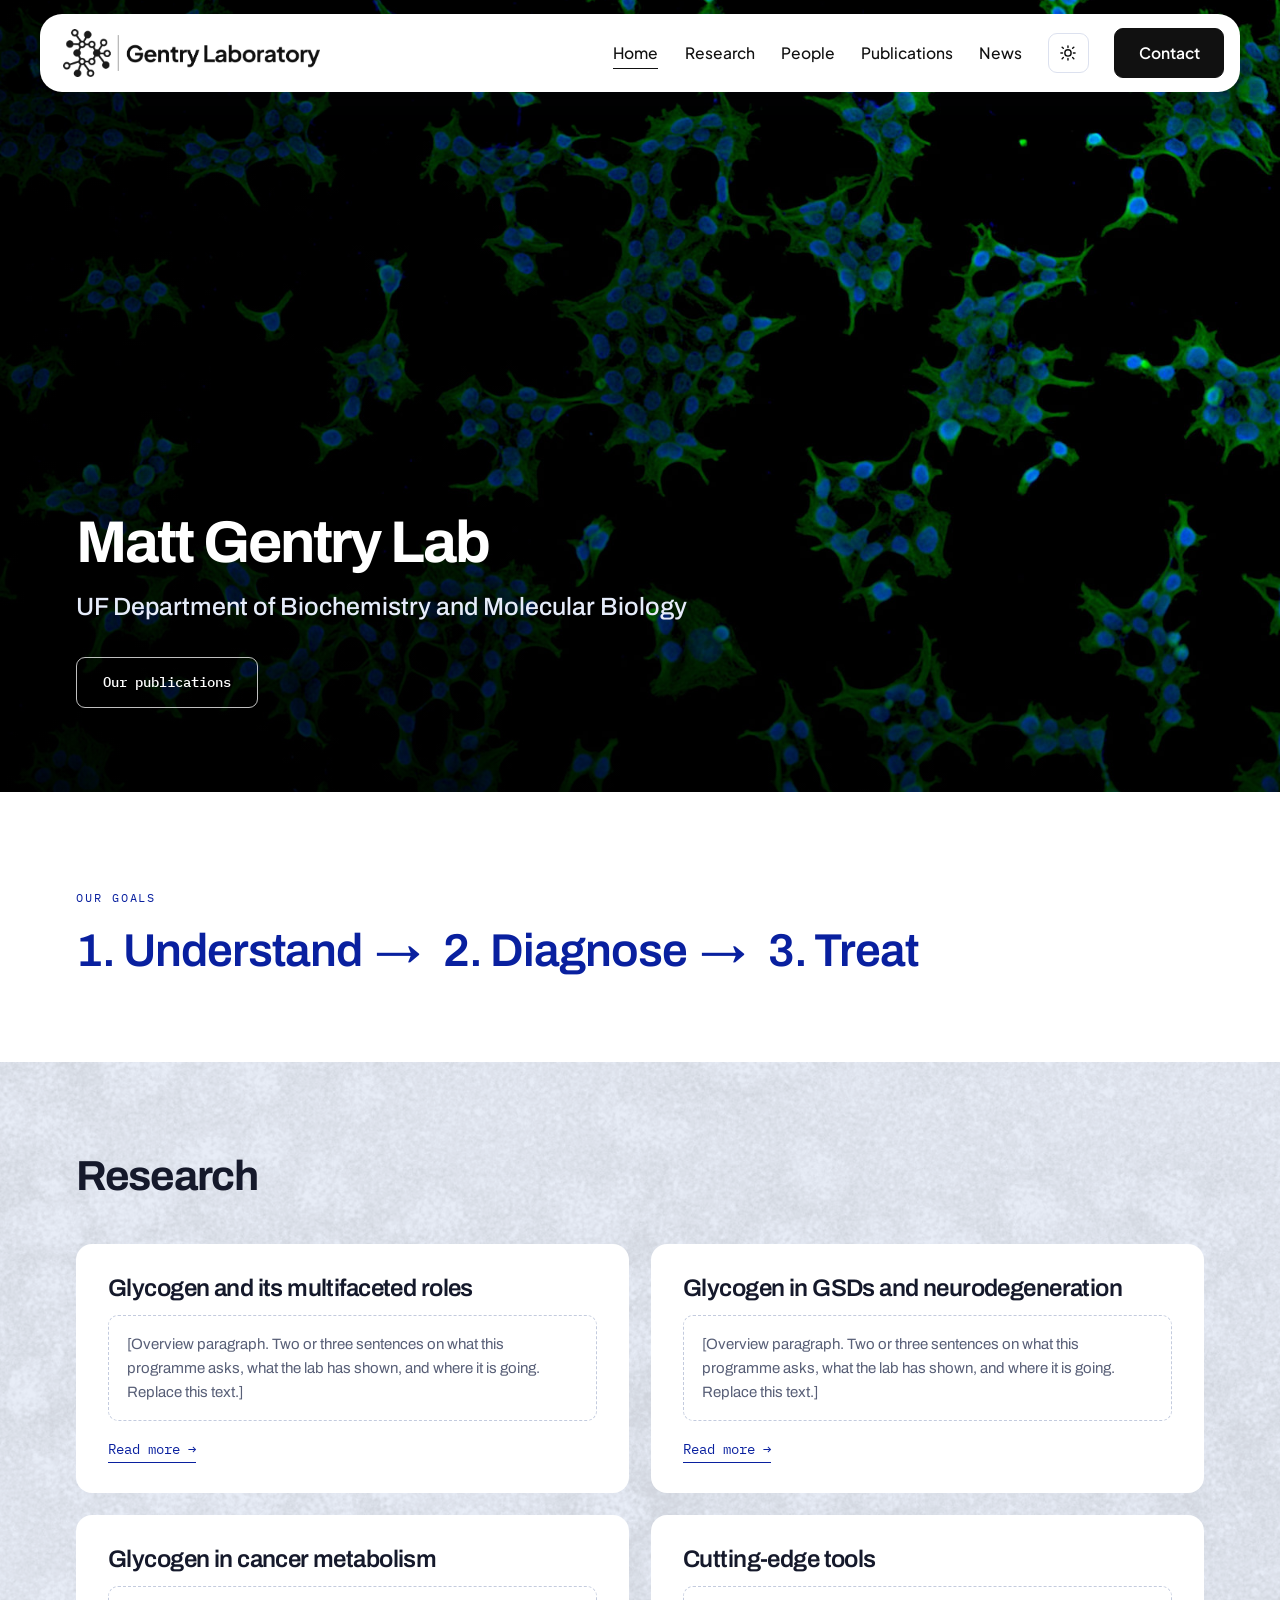
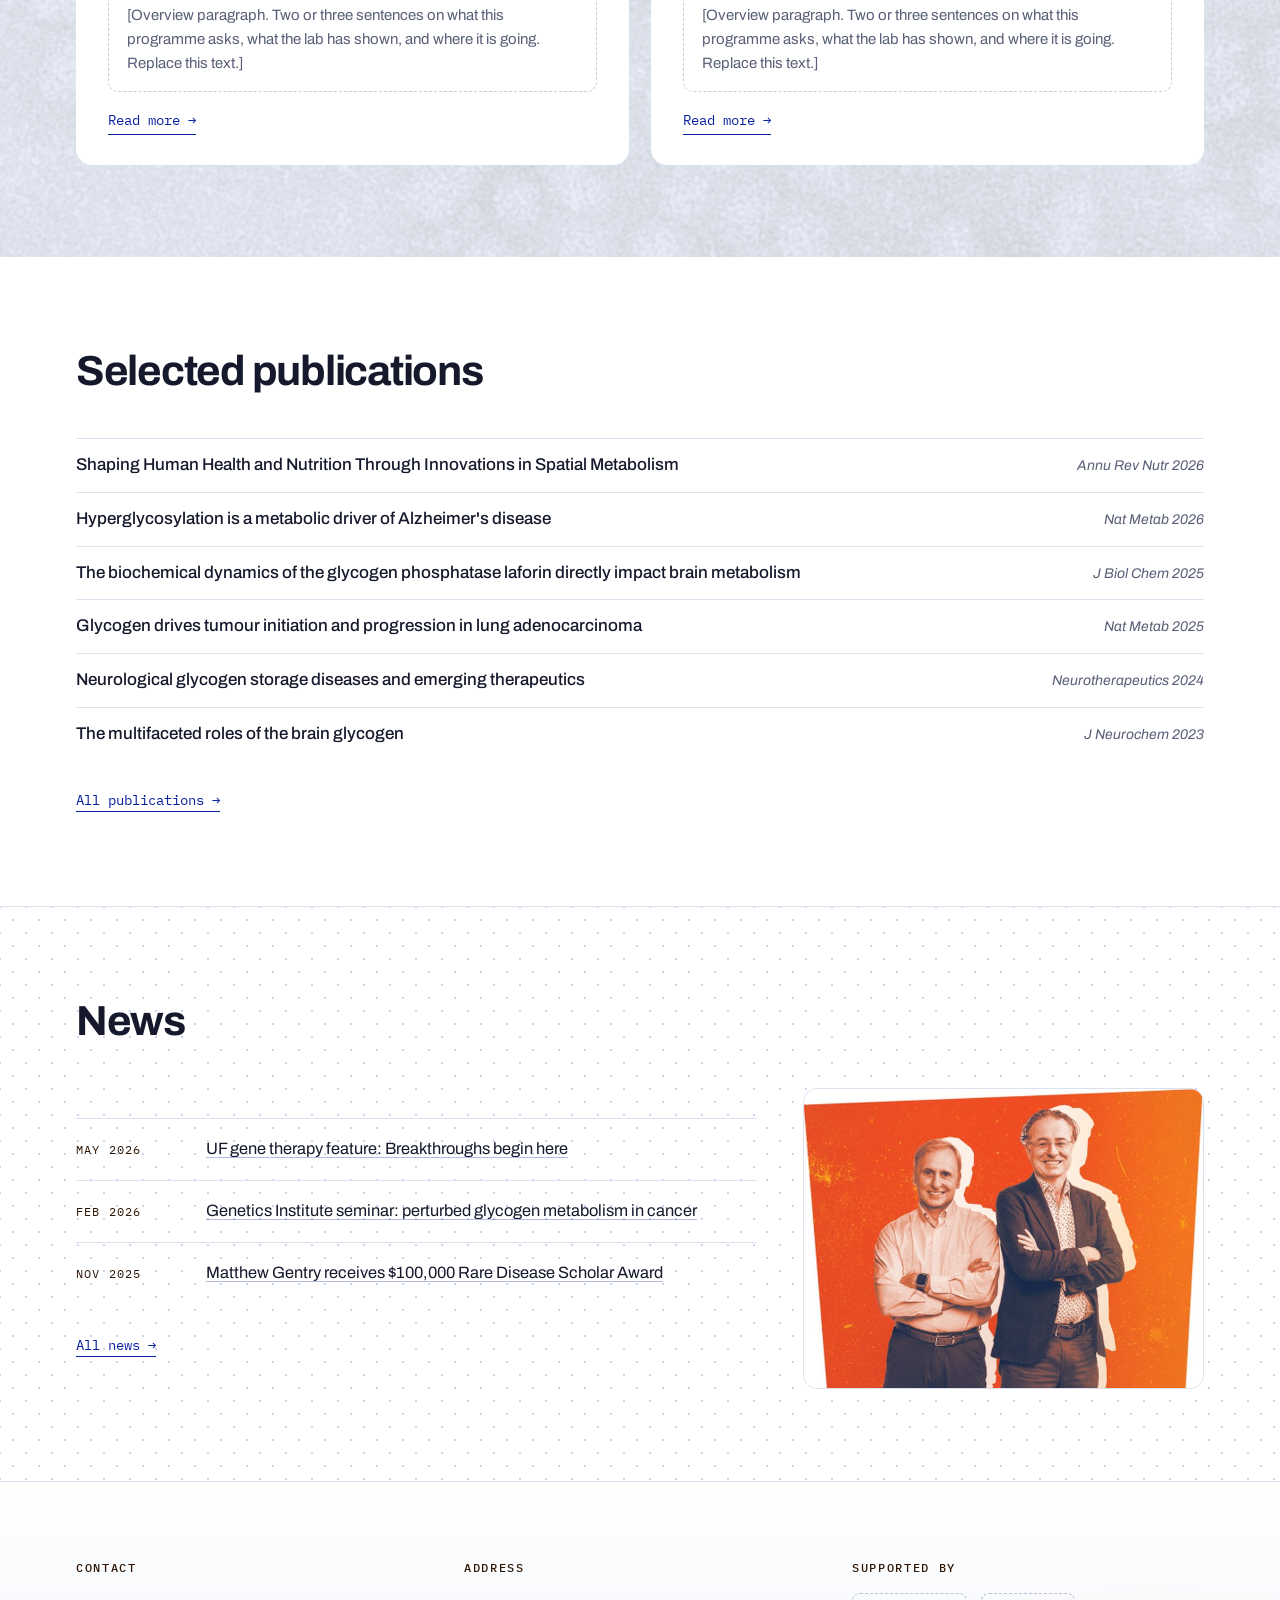
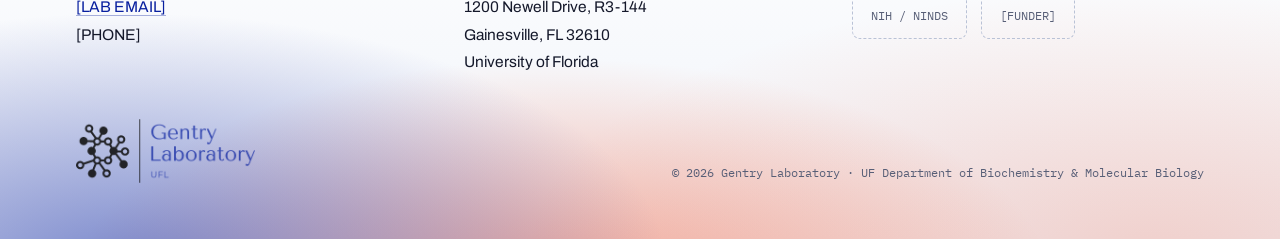
==== commit 6ef3fc0a: "Update index.html" ====
--- a/index.html
+++ b/index.html
@@ -36,9 +36,8 @@
   <div class="scrim2"></div>
   <div class="hero-in">
     <div class="shell">
-      <p class="eyebrow">UF Department of Biochemistry and Molecular Biology</p>
       <h1>Matt Gentry Lab</h1>
-      <p class="tagline">Decoding glycogen metabolism and the diseases it drives.</p>
+      <p class="tagline">UF Department of Biochemistry and Molecular Biology</p>
       <div class="cta">
         <a class="btn light" href="publications.html">Our publications</a>
       </div>
